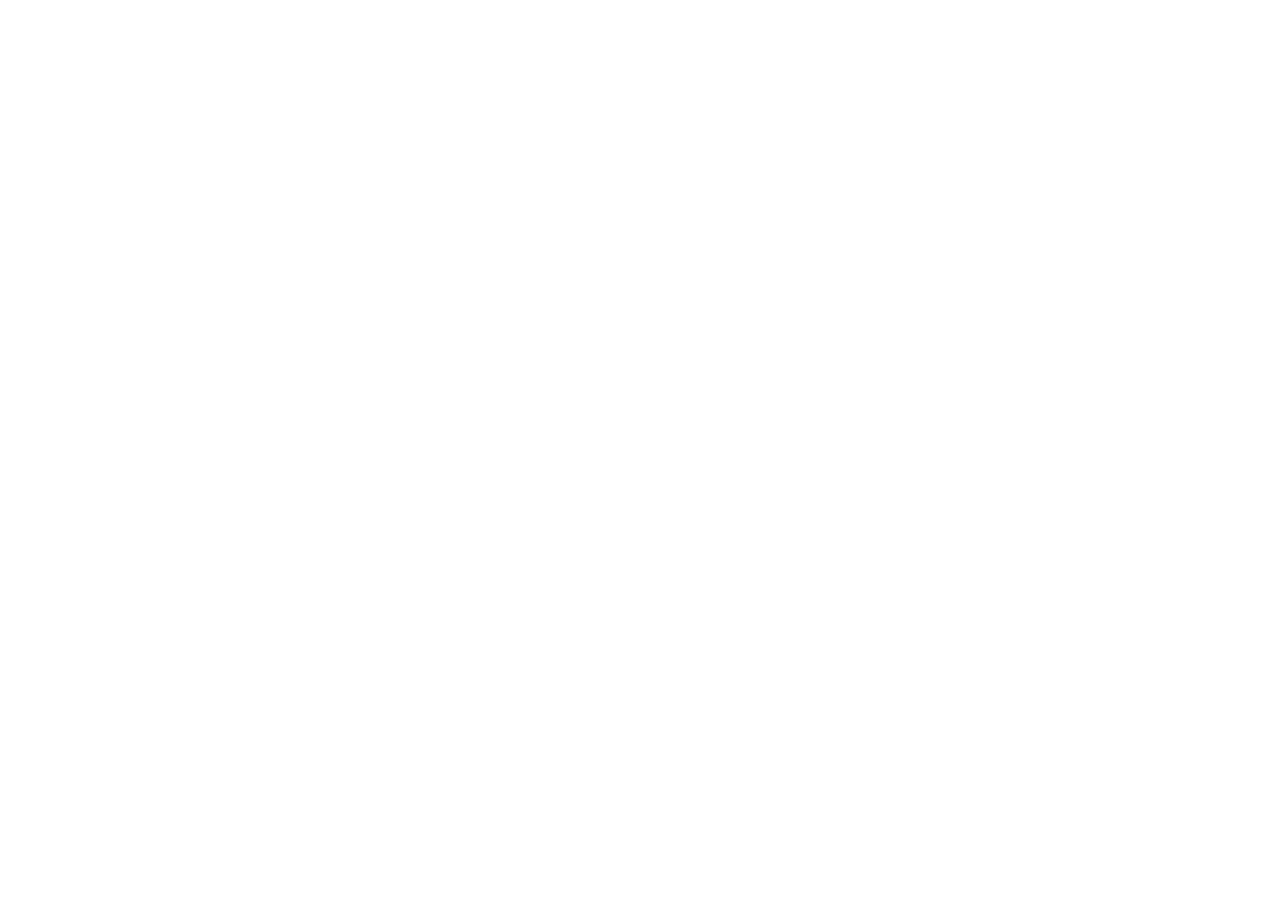
==== hello-world.html @ 52e5dbc8 "Create hello-world.html" ====
<!DOCTYPE html>
<html lang="en">
<head>
    <meta charset="UTF-8">
    <meta name="viewport" content="width=device-width, initial-scale=1.0">
    <meta http-equiv="X-UA-Compatible" content="ie=edge">
    <title>Hello World</title>
</head>
<body>
    
</body>
</html>
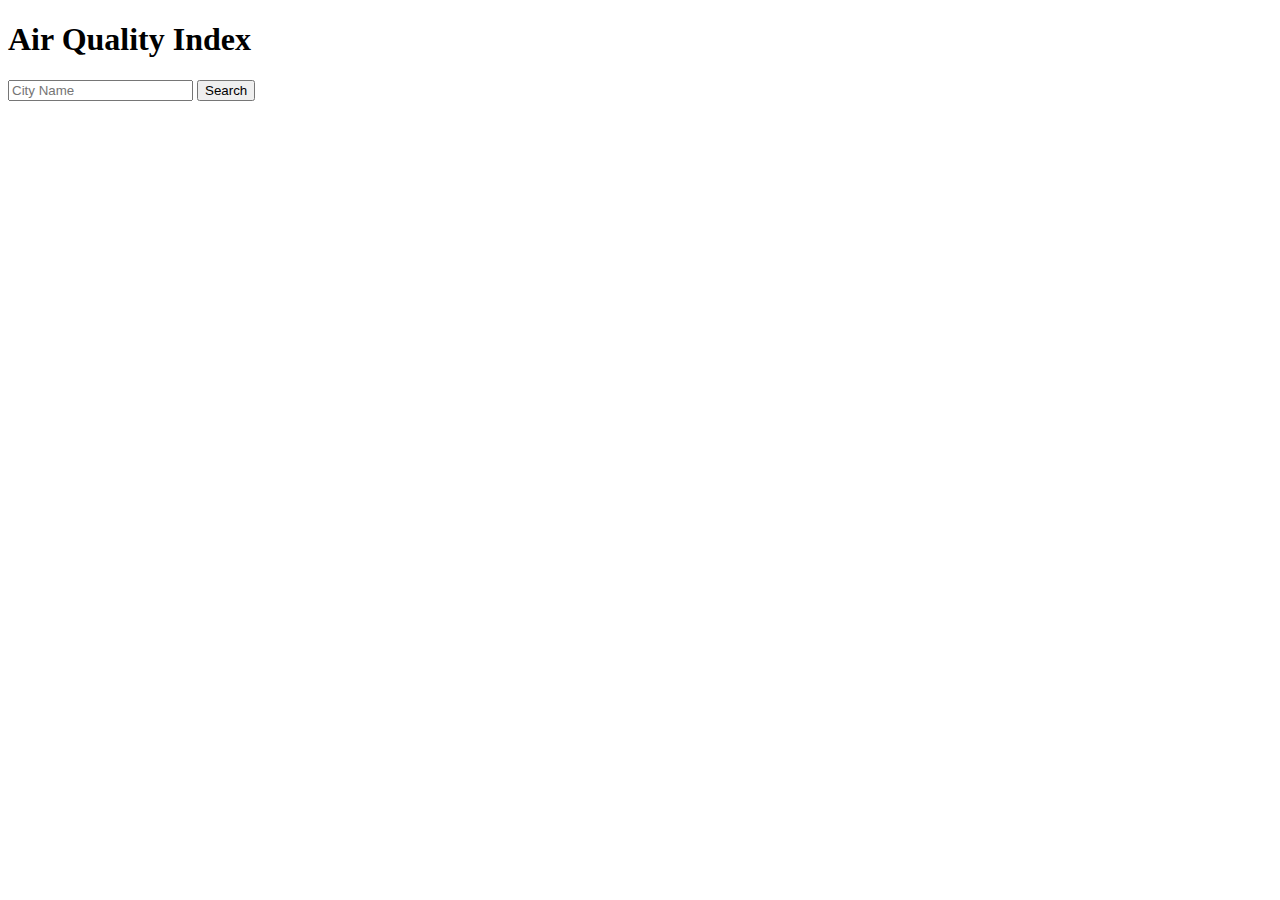
==== commit f9c29fb3: "declared ajax call" ====
--- a/hello-world.html
+++ b/hello-world.html
@@ -4,9 +4,18 @@
     <meta charset="UTF-8">
     <meta name="viewport" content="width=device-width, initial-scale=1.0">
     <meta http-equiv="X-UA-Compatible" content="ie=edge">
-    <title>Hello World</title>
+    <script
+  src="https://code.jquery.com/jquery-3.4.1.js"
+  integrity="sha256-WpOohJOqMqqyKL9FccASB9O0KwACQJpFTUBLTYOVvVU="
+  crossorigin="anonymous"></script>
+  <script src="script.js"> </script>
 </head>
 <body>
-    
+    <h1>Air Quality Index</h1>
+    <div>
+        <Input type="text" id="city" placeholder="City Name">
+        <button id ="submitCity">Search</button>
+    </div>
+   
 </body>
 </html>